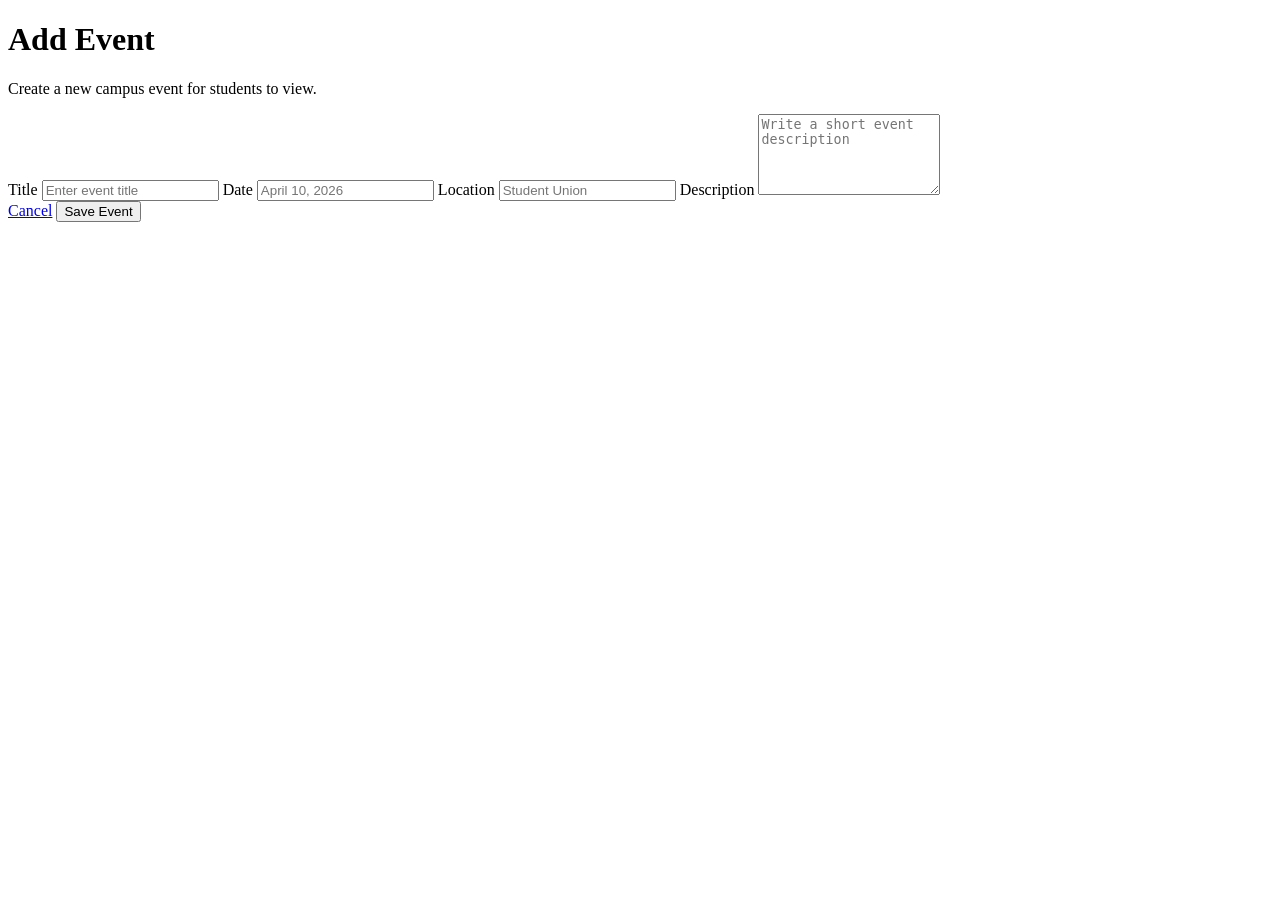
==== src/main/resources/templates/admin-event-form.html @ b8ecd2ef "feat: redesign UI with Sac State branding, improved auth flow, and responsive sidebar with Lucide ic" ====
<!DOCTYPE html>
<html lang="en" xmlns:th="http://www.thymeleaf.org">
<head>
    <meta charset="UTF-8">
    <meta name="viewport" content="width=device-width, initial-scale=1.0">
    <title>New Event | Universal Buzz</title>
    <link rel="stylesheet" th:href="@{/css/events.css}">
</head>
<body>
    <div class="page form-page">
        <div class="form-card">
            <h1>Add Event</h1>
            <p>Create a new campus event for students to view.</p>

            <form th:action="@{/admin/events}" method="post" th:object="${event}">
                <label>Title</label>
                <input type="text" th:field="*{title}" placeholder="Enter event title" required>

                <label>Date</label>
                <input type="text" th:field="*{date}" placeholder="April 10, 2026" required>

                <label>Location</label>
                <input type="text" th:field="*{location}" placeholder="Student Union" required>

                <label>Description</label>
                <textarea th:field="*{description}" rows="5" placeholder="Write a short event description" required></textarea>

                <div class="form-actions">
                    <a href="/admin/events" class="secondary-btn">Cancel</a>
                    <button type="submit" class="primary-btn">Save Event</button>
                </div>
            </form>
        </div>
    </div>
</body>
</html>
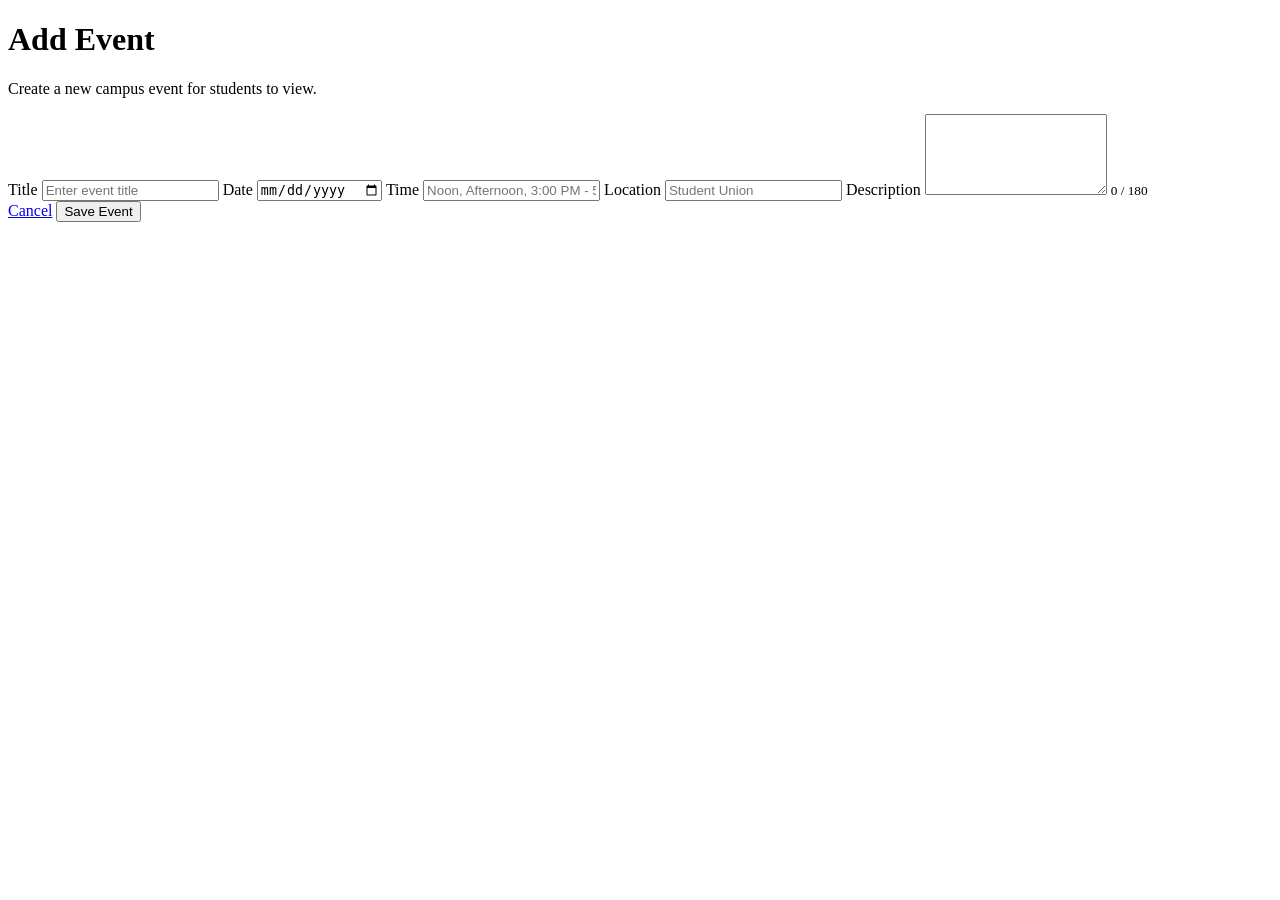
==== commit 07373f37: "- Refactored events.css to remove redundant and conflicting styles - Consolidated button classes int" ====
--- a/src/main/resources/templates/admin-event-form.html
+++ b/src/main/resources/templates/admin-event-form.html
@@ -12,25 +12,45 @@
             <h1>Add Event</h1>
             <p>Create a new campus event for students to view.</p>
 
-            <form th:action="@{/admin/events}" method="post" th:object="${event}">
+            <form th:action="${formMode == 'edit'} ? @{'/admin/events/update/' + ${event.id}} : @{/admin/events}" method="post" th:object="${event}">
                 <label>Title</label>
                 <input type="text" th:field="*{title}" placeholder="Enter event title" required>
 
                 <label>Date</label>
-                <input type="text" th:field="*{date}" placeholder="April 10, 2026" required>
+                <input type="date" th:field="*{eventDate}" required>
+
+                <label>Time</label>
+                <input type="text" th:field="*{eventTime}" placeholder="Noon, Afternoon, 3:00 PM - 5:00 PM, All Day">
 
                 <label>Location</label>
                 <input type="text" th:field="*{location}" placeholder="Student Union" required>
 
                 <label>Description</label>
-                <textarea th:field="*{description}" rows="5" placeholder="Write a short event description" required></textarea>
+                <textarea 
+                    th:field="*{description}" 
+                    rows="5" 
+                    maxlength="180"
+                    placeholder="Write a short event description (max 180 characters)"
+                    required>
+                </textarea>
+                <small id="charCount">0 / 180</small>
 
                 <div class="form-actions">
                     <a href="/admin/events" class="secondary-btn">Cancel</a>
-                    <button type="submit" class="primary-btn">Save Event</button>
+                    <button type="submit" class="primary-btn" th:text="${formMode == 'edit'} ? 'Update Event' : 'Save Event'">Save Event</button>
                 </div>
             </form>
         </div>
     </div>
+
+    <script>
+        const textarea = document.querySelector("textarea");
+        const counter = document.getElementById("charCount");
+
+        textarea.addEventListener("input", () => {
+            counter.textContent = textarea.value.length + " / 180";
+        });
+    </script>
+    
 </body>
 </html>
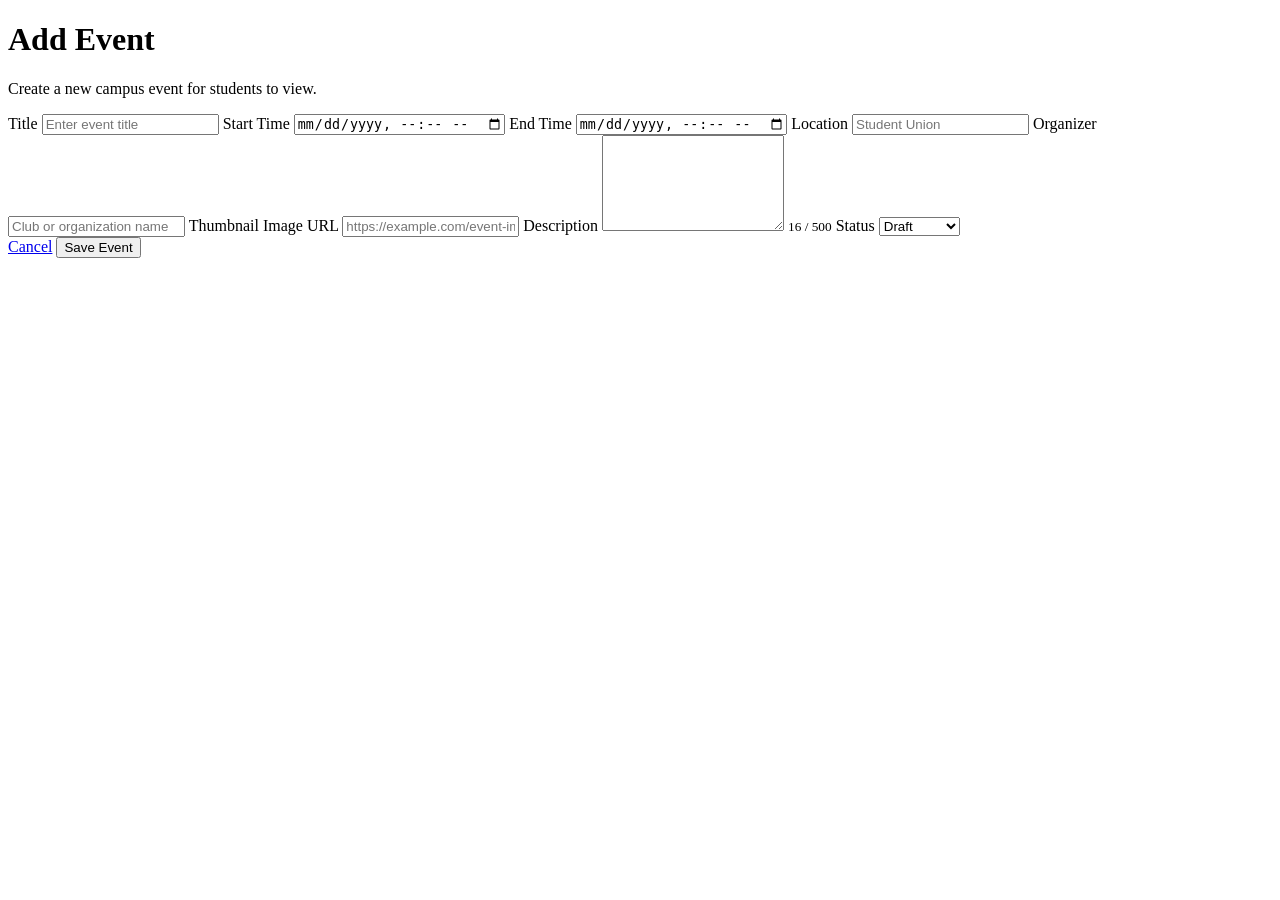
==== commit 904d1879: "+ Added event image handling and default image for events without an image + Updated upcoming events" ====
--- a/src/main/resources/templates/admin-event-form.html
+++ b/src/main/resources/templates/admin-event-form.html
@@ -3,37 +3,51 @@
 <head>
     <meta charset="UTF-8">
     <meta name="viewport" content="width=device-width, initial-scale=1.0">
-    <title>New Event | Universal Buzz</title>
+    <title th:text="${formMode == 'edit'} ? 'Edit Event | Universal Buzz' : 'New Event | Universal Buzz'">New Event | Universal Buzz</title>
     <link rel="stylesheet" th:href="@{/css/events.css}">
 </head>
 <body>
     <div class="page form-page">
         <div class="form-card">
-            <h1>Add Event</h1>
-            <p>Create a new campus event for students to view.</p>
+            <h1 th:text="${formMode == 'edit'} ? 'Edit Event' : 'Add Event'">Add Event</h1>
+            <p th:text="${formMode == 'edit'} ? 'Update the event details below.' : 'Create a new campus event for students to view.'">
+                Create a new campus event for students to view.
+            </p>
 
             <form th:action="${formMode == 'edit'} ? @{'/admin/events/update/' + ${event.id}} : @{/admin/events}" method="post" th:object="${event}">
                 <label>Title</label>
                 <input type="text" th:field="*{title}" placeholder="Enter event title" required>
 
-                <label>Date</label>
-                <input type="date" th:field="*{eventDate}" required>
+                <label>Start Time</label>
+                <input type="datetime-local" th:field="*{startTime}" required>
 
-                <label>Time</label>
-                <input type="text" th:field="*{eventTime}" placeholder="Noon, Afternoon, 3:00 PM - 5:00 PM, All Day">
+                <label>End Time</label>
+                <input type="datetime-local" th:field="*{endTime}" required>
 
                 <label>Location</label>
                 <input type="text" th:field="*{location}" placeholder="Student Union" required>
 
+                <label>Organizer</label>
+                <input type="text" th:field="*{organizerName}" placeholder="Club or organization name" required>
+                
+                <label>Thumbnail Image URL</label>
+                <input type="text" th:field="*{imageUrl}" placeholder="https://example.com/event-image.jpg">
+
                 <label>Description</label>
                 <textarea 
                     th:field="*{description}" 
-                    rows="5" 
-                    maxlength="180"
-                    placeholder="Write a short event description (max 180 characters)"
+                    rows="6" 
+                    maxlength="500"
+                    placeholder="Write an event description (max 500 characters)"
                     required>
                 </textarea>
-                <small id="charCount">0 / 180</small>
+                <small id="charCount">0 / 500</small>
+
+                <label>Status</label>
+                <select th:field="*{status}">
+                    <option value="DRAFT">Draft</option>
+                    <option value="PUBLISHED">Published</option>
+                </select>
 
                 <div class="form-actions">
                     <a href="/admin/events" class="secondary-btn">Cancel</a>
@@ -47,9 +61,12 @@
         const textarea = document.querySelector("textarea");
         const counter = document.getElementById("charCount");
 
-        textarea.addEventListener("input", () => {
-            counter.textContent = textarea.value.length + " / 180";
-        });
+        function updateCount() {
+            counter.textContent = textarea.value.length + " / 500";
+        }
+
+        textarea.addEventListener("input", updateCount);
+        updateCount();
     </script>
     
 </body>
